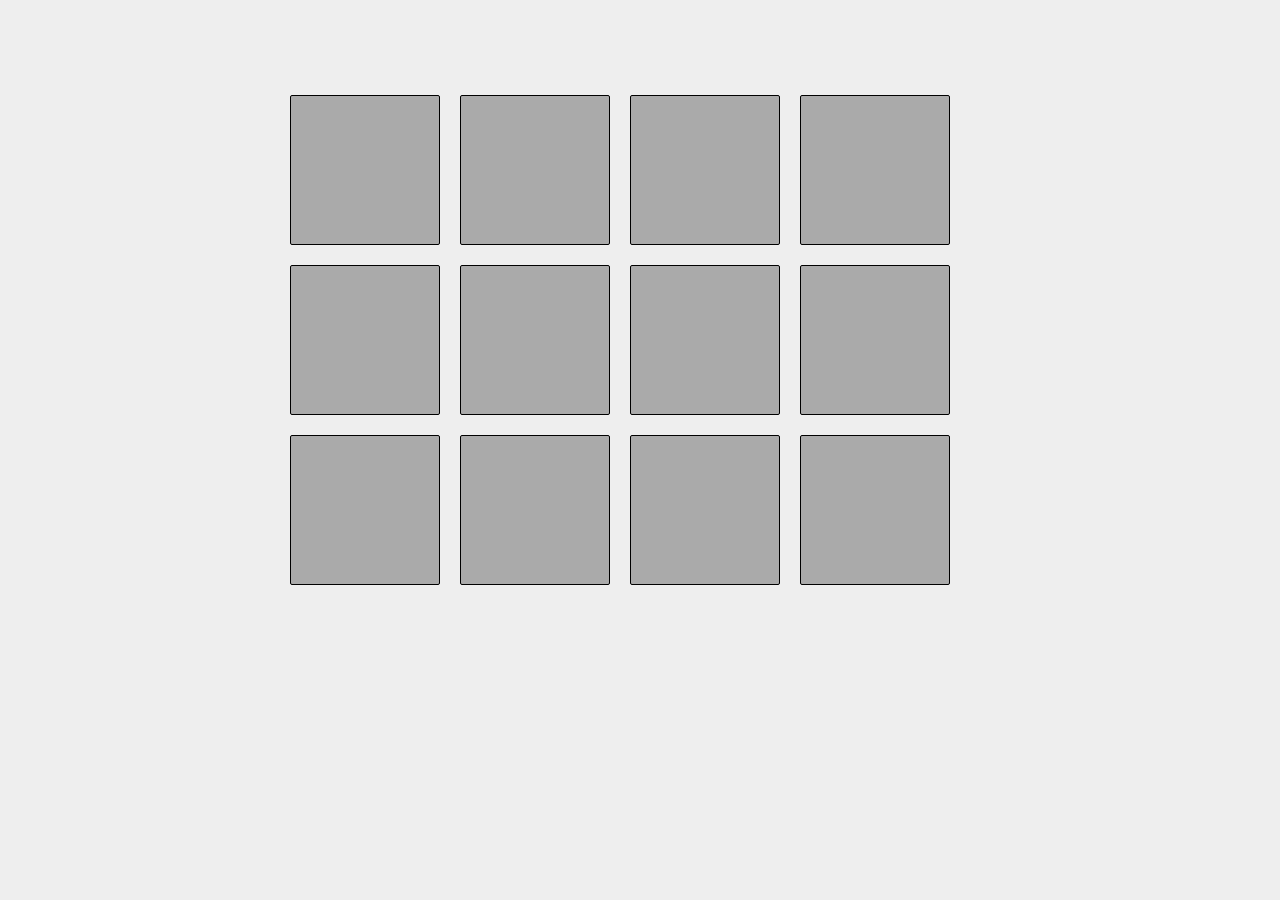
==== src/index.html @ 9d903262 "initial commit" ====
<!DOCTYPE html>
<html lang="en">
<head>
	<meta charset="UTF-8">
	<title>Document</title>
	<meta name="description" content="">
	<meta name="viewport" content="width=device-width, initial-scale=1, maximum-scale=1">
	<!-- <link rel="shortcut icon" href="img/favicon.ico" type="image/x-icon"> -->
	<link rel="stylesheet" href="css/styles.css">
</head>
<body>
	
	<header>
		<h1>Pair game</h1>
	</header>

	<main>
		<div class="pair"></div>
		<div class="pair"></div>
		<div class="pair"></div>
		<div class="pair"></div>
		<div class="pair"></div>
		<div class="pair"></div>
		<div class="pair"></div>
		<div class="pair"></div>
		<div class="pair"></div>
		<div class="pair"></div>
		<div class="pair"></div>
		<div class="pair"></div>
	</main>

	<footer>
		<h2>Made by linkq, inspired by kottans</h2>
	</footer>


	<script src="js/libs.min.js"></script>
	<script src="js/main.js"></script>
</body>
</html>
---- src/css/styles.css ----
body, div, dl, dt, dd, ul, li, h1, h2, h3, h4, h5, h6, pre, code, form, fieldset, input, textarea, p, blockquote, th, td, menu { margin: 0; padding: 0; }

table { border-collapse: collapse; border-spacing: 0; }

fieldset, img, abbr { border: 0; }

address, caption, cite, code, dfn, em, strong, th, var { font-style: normal; font-weight: normal; }

ul li, menu li { list-style: none; }

caption, th { text-align: left; }

h1, h2, h3, h4, h5, h6 { font-size: 100%; font-weight: normal; }

sup { vertical-align: text-top; }

sub { vertical-align: text-bottom; }

input, textarea, select { font-family: inherit; font-size: inherit; font-weight: inherit; }

legend { color: #000; }

a { text-decoration: none; }

article, aside, details, figcaption, figure, footer, header, hgroup, menu, nav, section { display: block; }

img { max-width: 100%; height: auto; }

@font-face { font-family: "Scriptina"; src: url("../fonts/Scriptina/SCRIPTIN.ttf") format("truetype"); }

@font-face { font-family: "firasans"; src: url("../fonts/FiraSansRegular/FiraSansRegular.ttf") format("truetype"); }

* { box-sizing: border-box; }

body { font-size: 16px; font-family: 'firasans'; background: #eee; }

header { max-width: 760px; margin: 0 auto; padding: 20px; }

main { max-width: 760px; margin: 0 auto; padding: 20px; display: flex; flex-wrap: wrap; }

.pair { width: 150px; height: 150px; background: #aaa; border: 1px solid black; margin: 10px; cursor: pointer; border-radius: 2px; }

footer { max-width: 760px; margin: 0 auto; padding: 20px; }
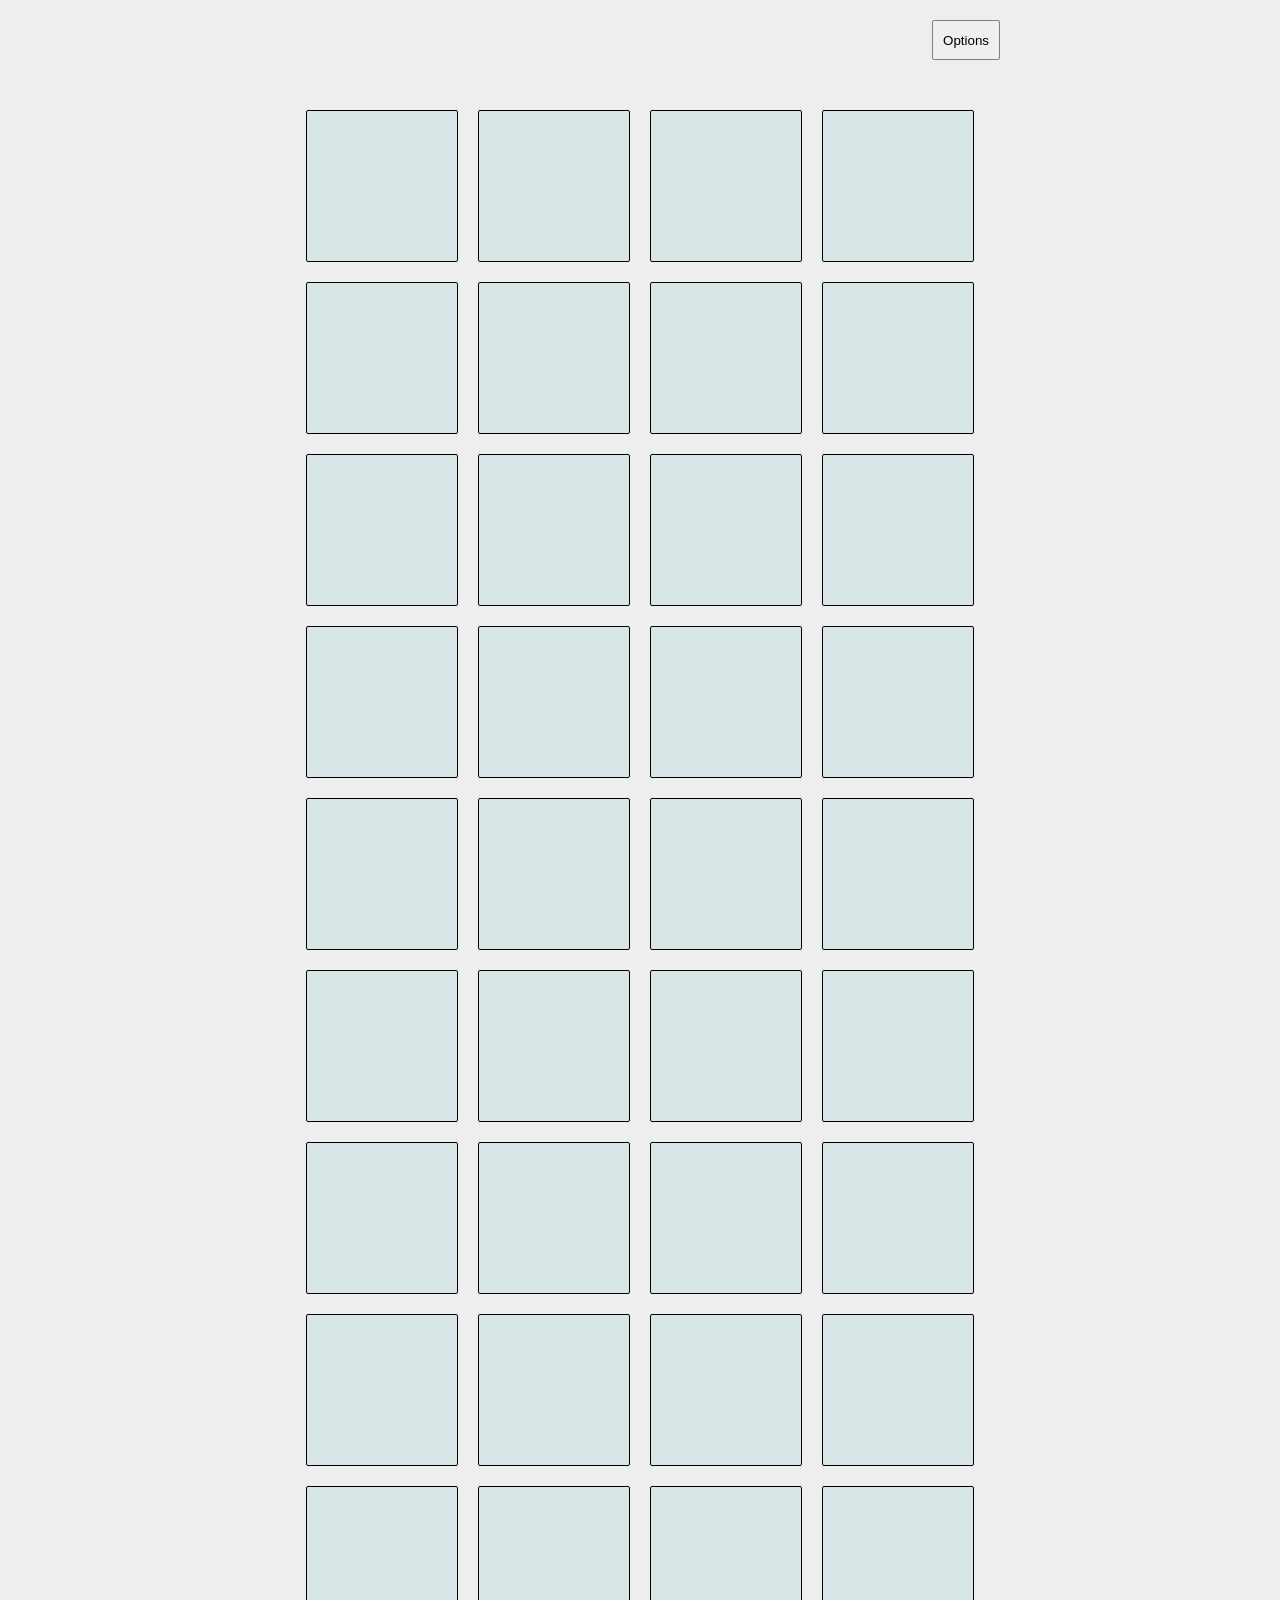
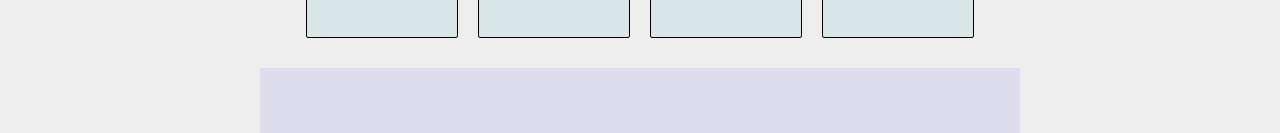
==== commit c360f39d: "Added markup and main js clasess" ====
--- a/src/index.html
+++ b/src/index.html
@@ -12,28 +12,17 @@
 	
 	<header>
 		<h1>Pair game</h1>
+		<button type="button">Options</button>
 	</header>
 
 	<main>
-		<div class="pair"></div>
-		<div class="pair"></div>
-		<div class="pair"></div>
-		<div class="pair"></div>
-		<div class="pair"></div>
-		<div class="pair"></div>
-		<div class="pair"></div>
-		<div class="pair"></div>
-		<div class="pair"></div>
-		<div class="pair"></div>
-		<div class="pair"></div>
-		<div class="pair"></div>
+
 	</main>
 
 	<footer>
 		<h2>Made by linkq, inspired by kottans</h2>
 	</footer>
 
-
 	<script src="js/libs.min.js"></script>
 	<script src="js/main.js"></script>
 </body>
--- a/src/css/styles.css
+++ b/src/css/styles.css
@@ -34,10 +34,35 @@
 
 body { font-size: 16px; font-family: 'firasans'; background: #eee; }
 
-header { max-width: 760px; margin: 0 auto; padding: 20px; }
+header { max-width: 760px; margin: 0 auto; padding: 20px; font-size: 26px; display: flex; flex-wrap: wrap; justify-content: space-between; }
 
-main { max-width: 760px; margin: 0 auto; padding: 20px; display: flex; flex-wrap: wrap; }
+header button { border-radius: 2px; border: 1px solid grey; padding: 2px 10px; cursor: pointer; }
 
-.pair { width: 150px; height: 150px; background: #aaa; border: 1px solid black; margin: 10px; cursor: pointer; border-radius: 2px; }
+header button:focus { outline: none; box-shadow: 0 0 0px 1.5px #76a7e1; }
 
-footer { max-width: 760px; margin: 0 auto; padding: 20px; }
+main { max-width: 760px; margin: 0 auto; padding: 20px; display: flex; flex-wrap: wrap; justify-content: center; }
+
+footer { max-width: 760px; margin: 0 auto; padding: 20px; background: #dde; }
+
+.pair-item { background: #ccc; border: 1px solid black; margin: 10px; cursor: pointer; border-radius: 2px; }
+
+/* entire container, keeps perspective */
+.flip-container { perspective: 1000px; }
+
+/* flip the pane when hovered */
+/* .flip-container:hover .flipper, .flip-container.hover .flipper { transform: rotateY(180deg); } */
+.flip { transform: rotateY(180deg); }
+
+.flip-container, .front, .back { width: 150px; height: 150px; }
+
+/* flip speed goes here */
+.flipper { transition: 0.7s; transform-style: preserve-3d; position: relative; }
+
+/* hide back of pane during swap */
+.front, .back { backface-visibility: hidden; position: absolute; top: 0; left: 0; }
+
+/* front pane, placed above back */
+.front { z-index: 2; /* for firefox 31 */ transform: rotateY(0deg); background: #d9e6e7; border-radius: 2px; }
+
+/* back, initially hidden pane */
+.back { transform: rotateY(180deg); /* background: green; */ border-radius: 2px; }
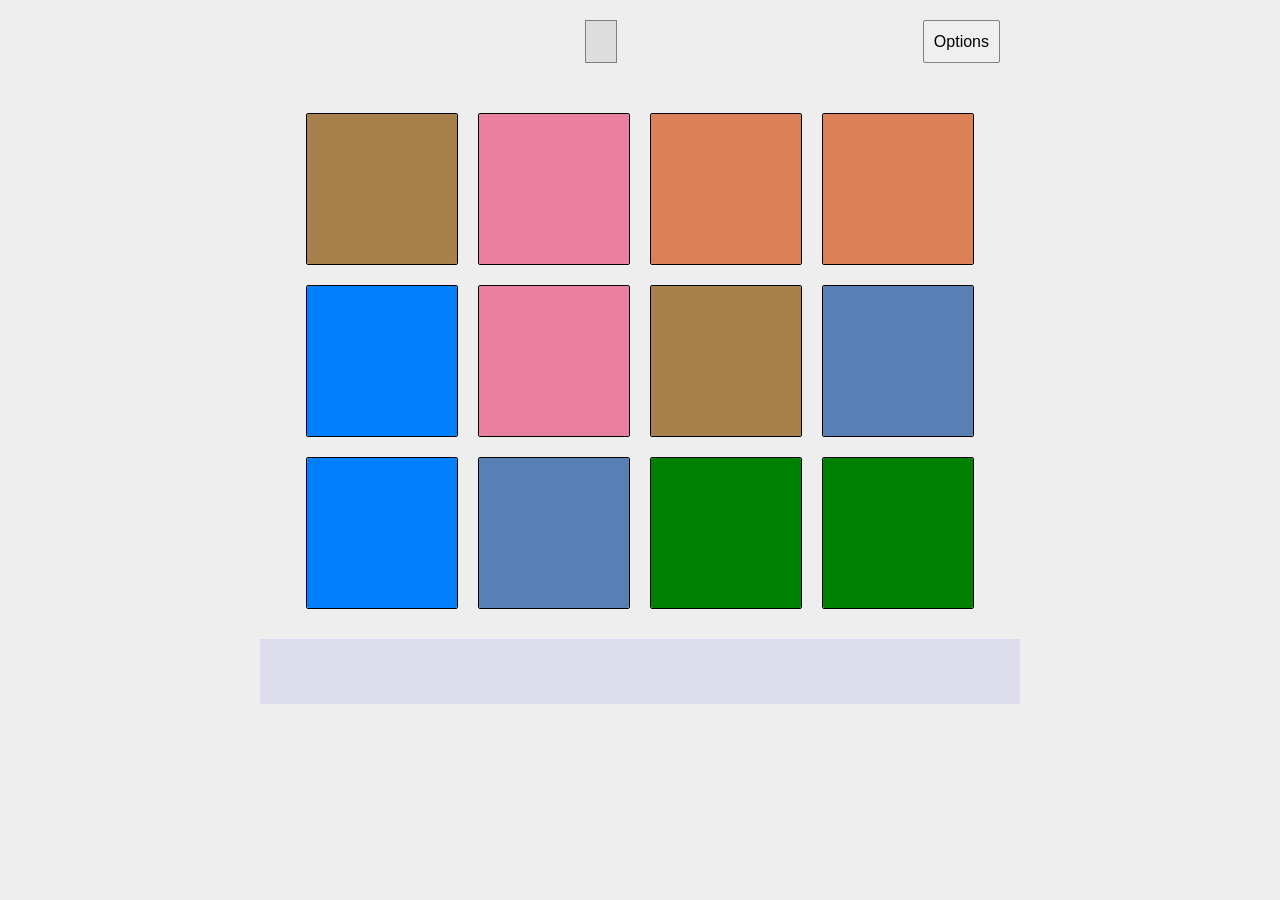
==== commit 1637ee41: "Basic functionallity" ====
--- a/src/index.html
+++ b/src/index.html
@@ -12,6 +12,7 @@
 	
 	<header>
 		<h1>Pair game</h1>
+		<div class="points">Points: 0</div>
 		<button type="button">Options</button>
 	</header>
 
@@ -23,6 +24,8 @@
 		<h2>Made by linkq, inspired by kottans</h2>
 	</footer>
 
+
+
 	<script src="js/libs.min.js"></script>
 	<script src="js/main.js"></script>
 </body>
--- a/src/css/styles.css
+++ b/src/css/styles.css
@@ -34,15 +34,17 @@
 
 body { font-size: 16px; font-family: 'firasans'; background: #eee; }
 
-header { max-width: 760px; margin: 0 auto; padding: 20px; font-size: 26px; display: flex; flex-wrap: wrap; justify-content: space-between; }
+header { max-width: 760px; margin: 0 auto; padding: 20px; font-size: 28px; display: flex; flex-wrap: wrap; justify-content: space-between; }
 
-header button { border-radius: 2px; border: 1px solid grey; padding: 2px 10px; cursor: pointer; }
+header button { border-radius: 2px; border: 1px solid grey; padding: 2px 10px; cursor: pointer; font-size: 16px; }
 
 header button:focus { outline: none; box-shadow: 0 0 0px 1.5px #76a7e1; }
 
 main { max-width: 760px; margin: 0 auto; padding: 20px; display: flex; flex-wrap: wrap; justify-content: center; }
 
 footer { max-width: 760px; margin: 0 auto; padding: 20px; background: #dde; }
+
+.points { border: 1px solid grey; line-height: 30px; padding: 5px 15px; background: #ddd; font-size: 16px; }
 
 .pair-item { background: #ccc; border: 1px solid black; margin: 10px; cursor: pointer; border-radius: 2px; }
 
@@ -56,7 +58,7 @@
 .flip-container, .front, .back { width: 150px; height: 150px; }
 
 /* flip speed goes here */
-.flipper { transition: 0.7s; transform-style: preserve-3d; position: relative; }
+.flipper { transition: 0.6s; transform-style: preserve-3d; position: relative; }
 
 /* hide back of pane during swap */
 .front, .back { backface-visibility: hidden; position: absolute; top: 0; left: 0; }
@@ -65,4 +67,6 @@
 .front { z-index: 2; /* for firefox 31 */ transform: rotateY(0deg); background: #d9e6e7; border-radius: 2px; }
 
 /* back, initially hidden pane */
-.back { transform: rotateY(180deg); /* background: green; */ border-radius: 2px; }
+.back { transform: rotateY(180deg); border-radius: 2px; }
+
+.match { visibility: hidden; }
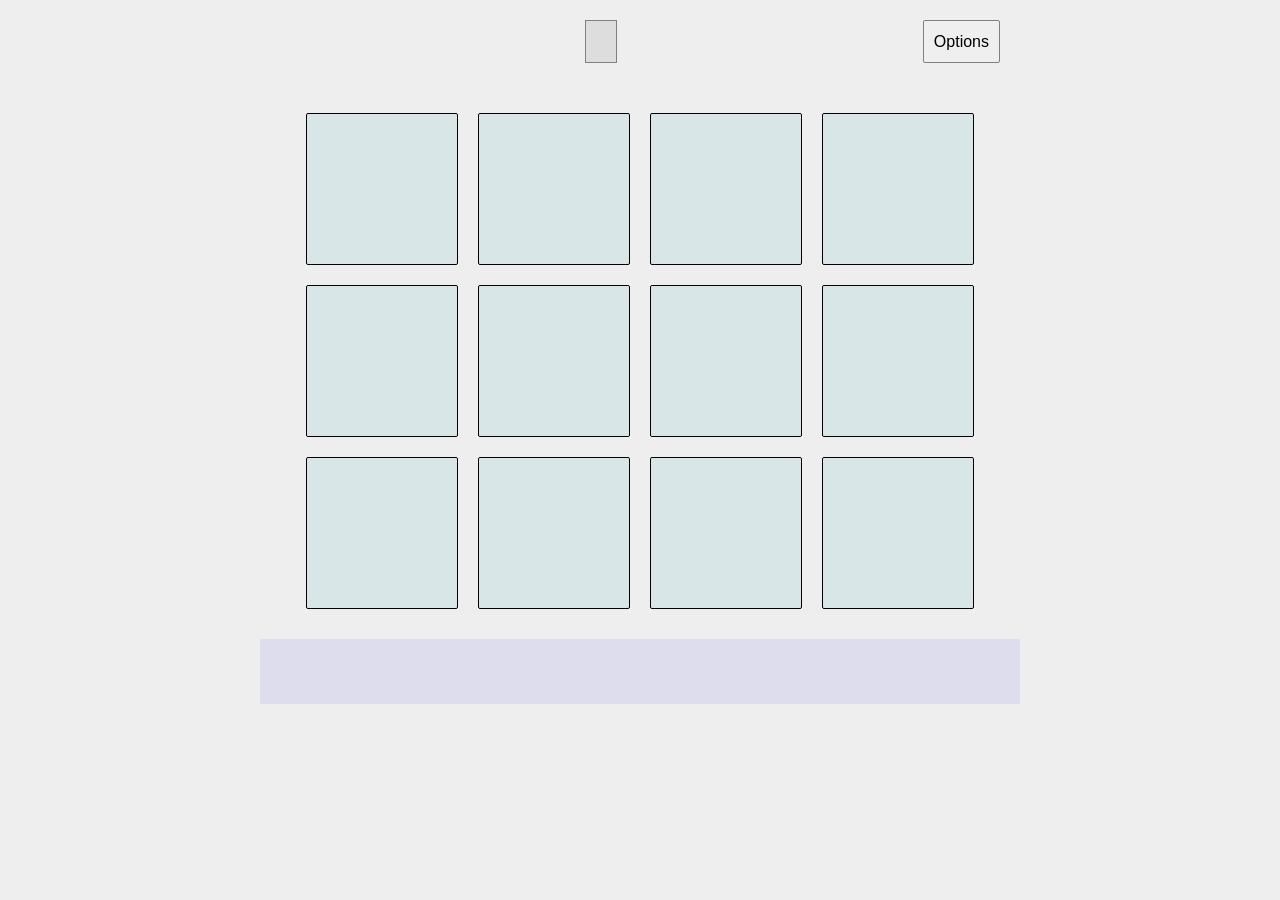
==== commit 19e165b7: "added modal window options, (choosing difficulty)" ====
--- a/src/index.html
+++ b/src/index.html
@@ -12,8 +12,8 @@
 	
 	<header>
 		<h1>Pair game</h1>
-		<div class="points">Points: 0</div>
-		<button type="button">Options</button>
+		<div class="points">Points: <span class="result">0</span></div>
+		<button type="button" class="open-options-button">Options</button>
 	</header>
 
 	<main>
@@ -21,10 +21,39 @@
 	</main>
 
 	<footer>
-		<h2>Made by linkq, inspired by kottans</h2>
+		<h2>Made by me, inspired by kottans</h2>
 	</footer>
 
+	<div class="modal display-none">
+		<div class="bg"></div>
+		
+		<div class="options-content m-content display-none">
+			<h2>Choose difficulty:</h2>
+			<div>
+				<span>Choose: </span>
+				<button type="button" class="close-options-btn">Easy</button>
+				<span> - 12 boxes, 1 second preview</span>
+			</div>
+			<div>
+				<span>Choose: </span>
+				<button type="button" class="close-options-btn">Normal</button>
+				<span> - 24 boxes, 1.5 second preview</span>
+			</div>
+			<div>
+				<span>Choose: </span>
+				<button type="button" class="close-options-btn">Expert</button>
+				<span> - 36 boxes, 2 second preview</span>
+			</div>
+			<div>
+				<button class="close-options-btn">Close</button>
+			</div>
+		</div>
 
+		<div class="result-content m-content display-none">
+			<p>Your result is: <span class="result result--total">0</span> points</p>
+		</div>
+
+	</div>
 
 	<script src="js/libs.min.js"></script>
 	<script src="js/main.js"></script>
--- a/src/css/styles.css
+++ b/src/css/styles.css
@@ -1,3 +1,4 @@
+@charset "UTF-8";
 body, div, dl, dt, dd, ul, li, h1, h2, h3, h4, h5, h6, pre, code, form, fieldset, input, textarea, p, blockquote, th, td, menu { margin: 0; padding: 0; }
 
 table { border-collapse: collapse; border-spacing: 0; }
@@ -46,6 +47,8 @@
 
 .points { border: 1px solid grey; line-height: 30px; padding: 5px 15px; background: #ddd; font-size: 16px; }
 
+.result--total { font-weight: bold; }
+
 .pair-item { background: #ccc; border: 1px solid black; margin: 10px; cursor: pointer; border-radius: 2px; }
 
 /* entire container, keeps perspective */
@@ -70,3 +73,20 @@
 .back { transform: rotateY(180deg); border-radius: 2px; }
 
 .match { visibility: hidden; }
+
+/* === Modal windows === */
+.display-none { display: none; }
+
+.modal { position: fixed; top: 0; left: 0; bottom: 0; width: 100%; }
+
+.bg { /* Подложка */ content: ""; position: absolute; top: 0px; left: 0px; right: 0px; bottom: 0px; background-color: rgba(155, 225, 225, 0.2); }
+
+.m-content { /* центрирование */ position: absolute; margin: 50px auto; top: 0; bottom: 0; right: 0; left: 0; width: 400px; background: #eee; padding: 20px; border-radius: 3px; }
+
+.m-content h2 { font-weight: bold; }
+
+.m-content div { margin: 20px 5px; line-height: 26px; }
+
+.m-content button { border-radius: 1px; border: 1px solid grey; color: black; text-decoration: none; width: 60px; text-align: center; line-height: 18px; }
+
+.m-content button:hover { outline: none; box-shadow: 0 0 0px 1px #76a7e1; }
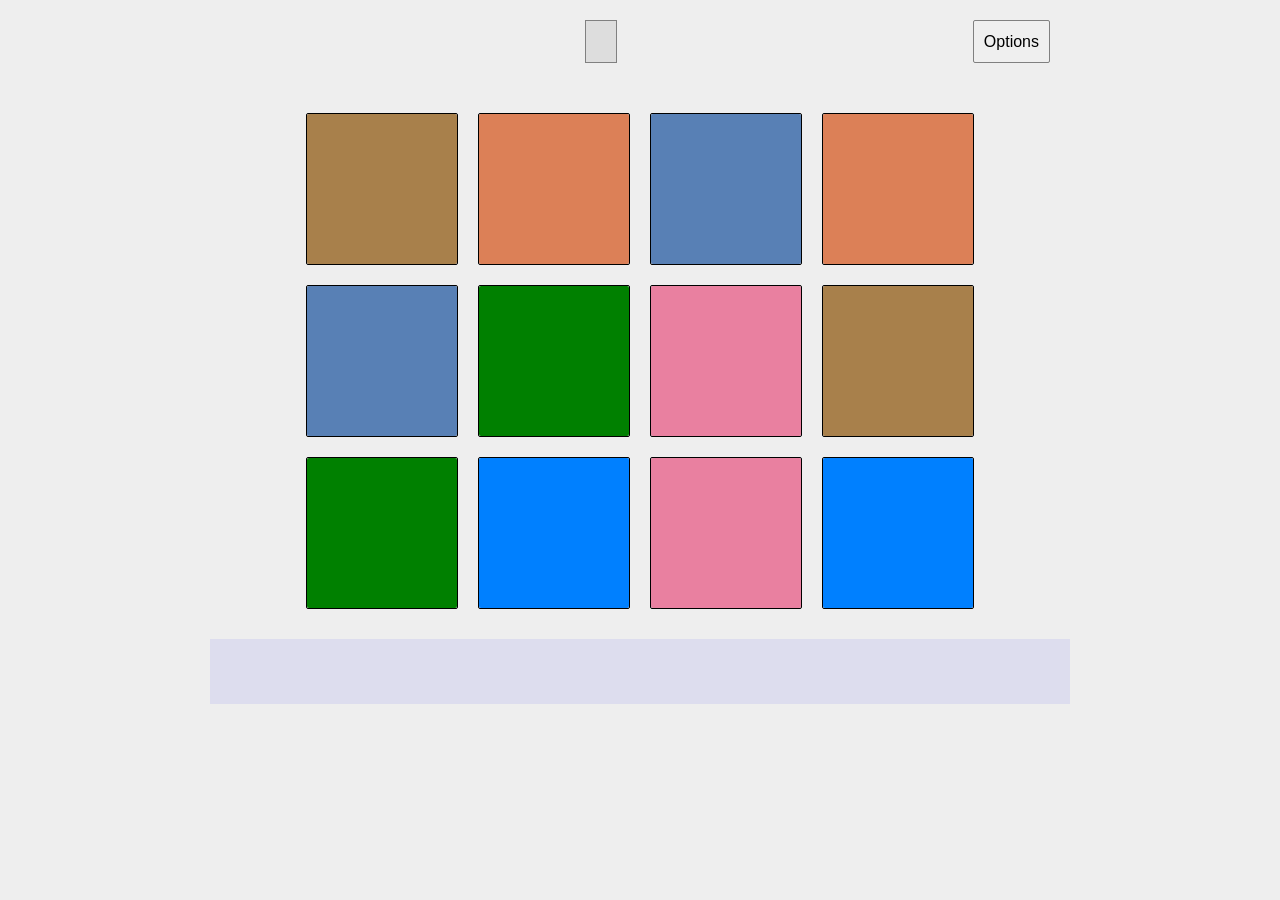
==== commit 1d34de65: "added result modal window" ====
--- a/src/index.html
+++ b/src/index.html
@@ -11,7 +11,7 @@
 <body>
 	
 	<header>
-		<h1>Pair game</h1>
+		<h1><a href="/">Pair game</a></h1>
 		<div class="points">Points: <span class="result">0</span></div>
 		<button type="button" class="open-options-button">Options</button>
 	</header>
@@ -37,20 +37,26 @@
 			<div>
 				<span>Choose: </span>
 				<button type="button" class="close-options-btn">Normal</button>
-				<span> - 24 boxes, 1.5 second preview</span>
+				<span> - 24 boxes, 2 second preview</span>
 			</div>
 			<div>
 				<span>Choose: </span>
 				<button type="button" class="close-options-btn">Expert</button>
-				<span> - 36 boxes, 2 second preview</span>
+				<span> - 36 boxes, 3 second preview</span>
 			</div>
 			<div>
-				<button class="close-options-btn">Close</button>
+				<button type="button" class="close-options-btn">Close</button>
 			</div>
 		</div>
 
-		<div class="result-content m-content display-none">
+		<div class="result-content display-none">
 			<p>Your result is: <span class="result result--total">0</span> points</p>
+			<div>
+				<button type="button" class="close-options-btn">Close</button>
+			</div>
+			<div>
+				<button type="button" class="close-options-btn close-options-btn--wider">New game</button>
+			</div>
 		</div>
 
 	</div>
--- a/src/css/styles.css
+++ b/src/css/styles.css
@@ -35,17 +35,23 @@
 
 body { font-size: 16px; font-family: 'firasans'; background: #eee; }
 
-header { max-width: 760px; margin: 0 auto; padding: 20px; font-size: 28px; display: flex; flex-wrap: wrap; justify-content: space-between; }
+header { max-width: 860px; margin: 0 auto; padding: 20px; font-size: 28px; display: flex; flex-wrap: wrap; justify-content: space-between; }
+
+header a { color: black; }
 
 header button { border-radius: 2px; border: 1px solid grey; padding: 2px 10px; cursor: pointer; font-size: 16px; }
 
 header button:focus { outline: none; box-shadow: 0 0 0px 1.5px #76a7e1; }
 
-main { max-width: 760px; margin: 0 auto; padding: 20px; display: flex; flex-wrap: wrap; justify-content: center; }
+header button:hover { outline: none; box-shadow: 0 0 0px 1px #76a7e1; }
 
-footer { max-width: 760px; margin: 0 auto; padding: 20px; background: #dde; }
+main { max-width: 860px; margin: 0 auto; padding: 20px; display: flex; flex-wrap: wrap; justify-content: center; }
 
-.points { border: 1px solid grey; line-height: 30px; padding: 5px 15px; background: #ddd; font-size: 16px; }
+footer { max-width: 860px; margin: 0 auto; padding: 20px; background: #dde; }
+
+.points { border: 1px solid grey; line-height: 30px; padding: 5px 15px; background: #ddd; font-size: 16px; cursor: pointer; }
+
+.points:hover { outline: none; box-shadow: 0 0 0px 1px #76a7e1; }
 
 .result--total { font-weight: bold; }
 
@@ -87,6 +93,12 @@
 
 .m-content div { margin: 20px 5px; line-height: 26px; }
 
-.m-content button { border-radius: 1px; border: 1px solid grey; color: black; text-decoration: none; width: 60px; text-align: center; line-height: 18px; }
+.close-options-btn { border-radius: 1px; border: 1px solid grey; color: black; text-decoration: none; width: 60px; text-align: center; line-height: 18px; }
 
-.m-content button:hover { outline: none; box-shadow: 0 0 0px 1px #76a7e1; }
+.close-options-btn:hover { outline: none; box-shadow: 0 0 0px 1px #76a7e1; }
+
+.close-options-btn--wider { width: 100px; line-height: 20px; margin-top: 10px; }
+
+.result-content { text-align: center; position: absolute; margin: 50px auto; top: 0; bottom: 0; right: 0; left: 0; width: 400px; background: #eee; padding: 20px; border-radius: 3px; }
+
+.result-content p { margin: 10px 0; }
